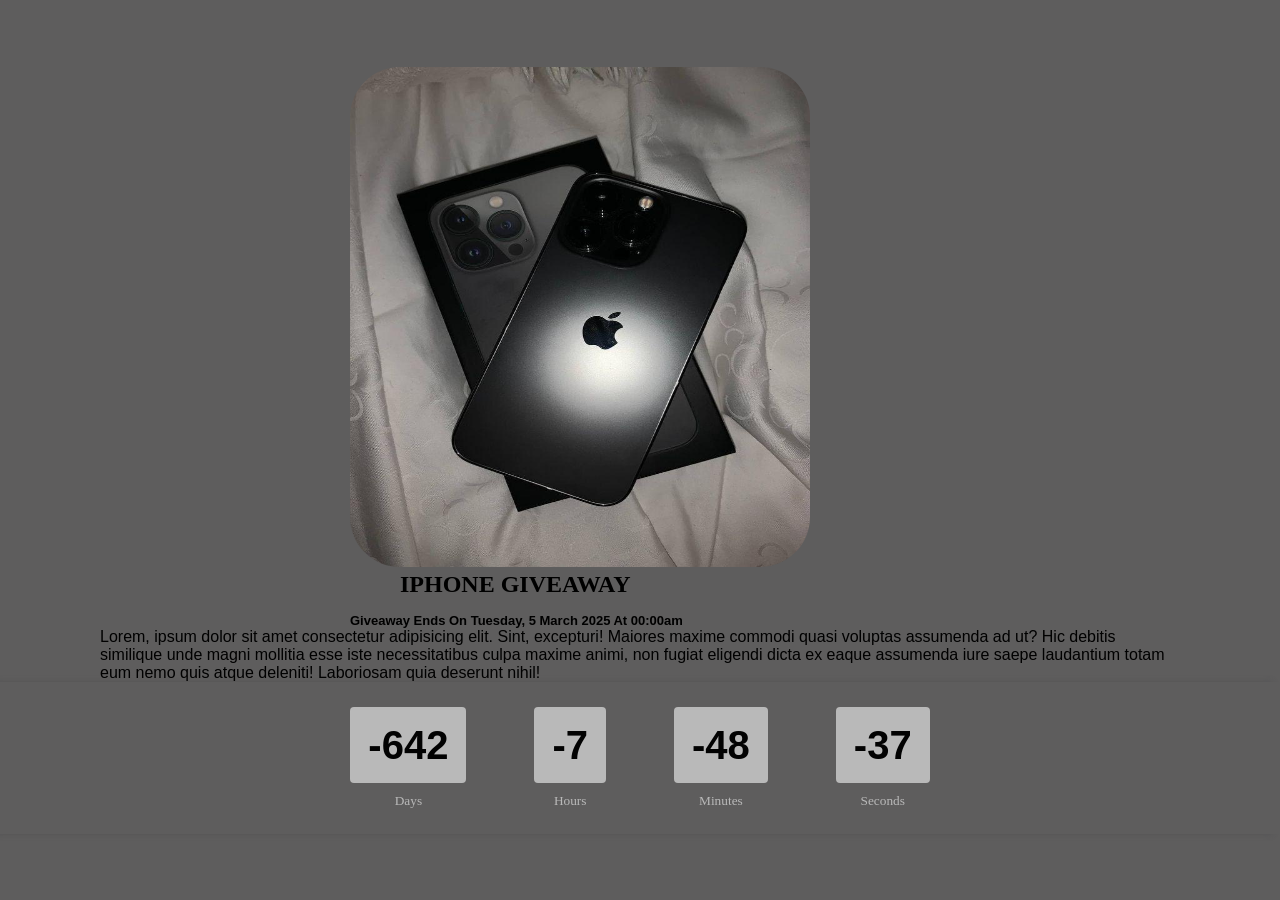
==== index.html @ 66524127 "Add files via upload" ====
<!DOCTYPE html>
<html>
<head>
    <title>countdown timer</title>  
    <link rel="stylesheet" href="style.css">
</head>
 
<body>
    <div class="countainer">
    <div class="img">
    <img src="WhatsApp Image 2024-02-28 at 07.57.48 (1).jpeg" alt="phone"/>
    </div>
    <h1> IPHONE GIVEAWAY</h1>
    <h2> Giveaway Ends On Tuesday, 5 March 2025 At 00:00am</h2> 
    <p> Lorem, ipsum dolor sit amet consectetur adipisicing elit. Sint, excepturi! Maiores maxime commodi quasi voluptas assumenda ad ut? Hic debitis similique unde magni mollitia esse iste necessitatibus culpa maxime animi, non fugiat eligendi dicta ex eaque assumenda iure saepe laudantium totam eum nemo quis atque deleniti! Laboriosam quia deserunt nihil!</p>
    
    <div id="countdown" class="countdown-box">
        <div class="time"> 
            <h2 class="digit day" id="day">00</h2>
            <small class="">Days</small class>
        </div>        

        <div class="time"> 
            <h2 class="digit hour" id="hour">00</h2>
            <small class>Hours</small class>
        </div>

        <div class="time"> 
            <h2 class="digit minute" id="minute">00</h2>
           <small class="">Minutes</small class>
        </div>

        <div class="time"> 
            <h2 class="digit second" id="second">00</h2>
           <small class="">Seconds</small class>
        </div>
    </div>
</div>
<script src="one.js"></script>
</body> 
</html>
---- style.css ----
*{
    margin: 0;
    padding: 0;
    box-sizing: border-box;
}
body{
    background-color: rgb(94, 93, 93);
    min-height: 100vh;
    color: #b9b9b9;
    display: flex;
    justify-content: center;
    align-items: center;
}
 
.container {
    max-width: 1120px;
    display: flex;
    justify-content: space-between;
    gap: 32px;
    
}
h1{
    color: black;
    font-size:  x-large;
    font-family: Georgia, 'Times New Roman', Times, serif;
    margin-bottom: 15px;
    align-content: center;
    margin-left: 400px;
} 

h2{
    color: black;
    font-size: small;
    font-family: Arial, Helvetica, sans-serif;
    margin-left: 350px;
}
 p{
    color: black;
    font-family: 'Gill Sans', 'Gill   Sans MT', Calibri, 'Trebuchet MS', sans-serif;
    align-content: center;
    margin-left: 100px;
    margin-right: 100px;
 }

 .box {
    display: flex;
    gap: 10px;
 }

 .countdown{
    display: flex;
    transform: scale();
}

.countdown-box {
    display: flex;
    gap: 18px;
    justify-content: center;
    align-items: center;
    box-shadow: -8px 0px 6px 0px rgba(68, 68, 72, 0.41)
  }

.day,
.hour,
.minute,
.second {
  text-align: center;
  background-color: #b9b9b9;
  color: #020202;
  border-radius: 4px;
  padding: 18px;
}

  .digit {
    font-weight: 700;
    font-size: 20px;
  }

.time{
    display: flex;
    flex-direction: column;
    align-items: center;
    justify-content: center;
    margin: 25px;
}
.img img {
    height: 500px;
    width: 460px;
    border-radius: 50px;
    margin-right: 50px;
    margin-left: 350px;
}
.time h2{
    font-weight: bold;
    font-size: 40px;
    line-height: 1;
    margin: 0 0 10px;
}

@media only screen and (max-width:600px) {
    .container {
        display: flex;
        justify-content: center;
        align-items: center;
        flex-direction: column;
        max-width: 200px;
    }
   
    .img img {
        margin-top: 50px ;
    }
}
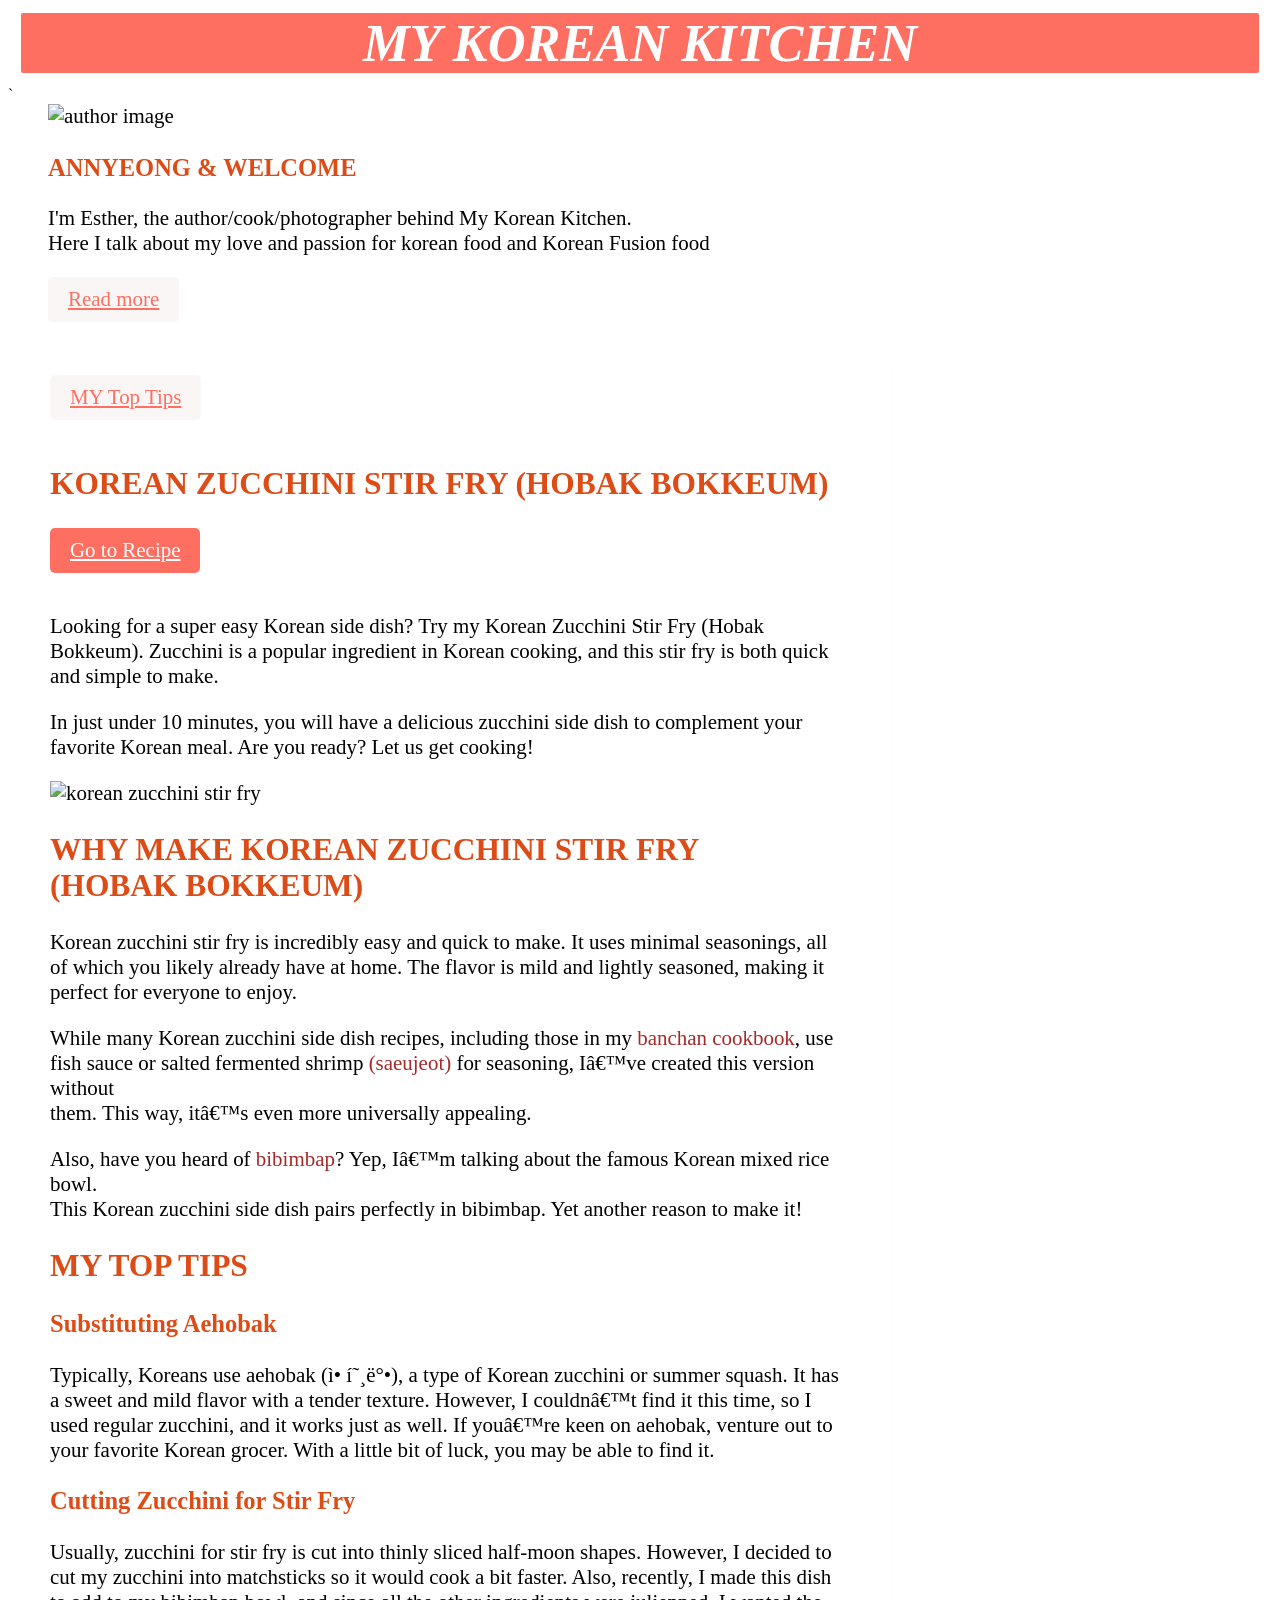
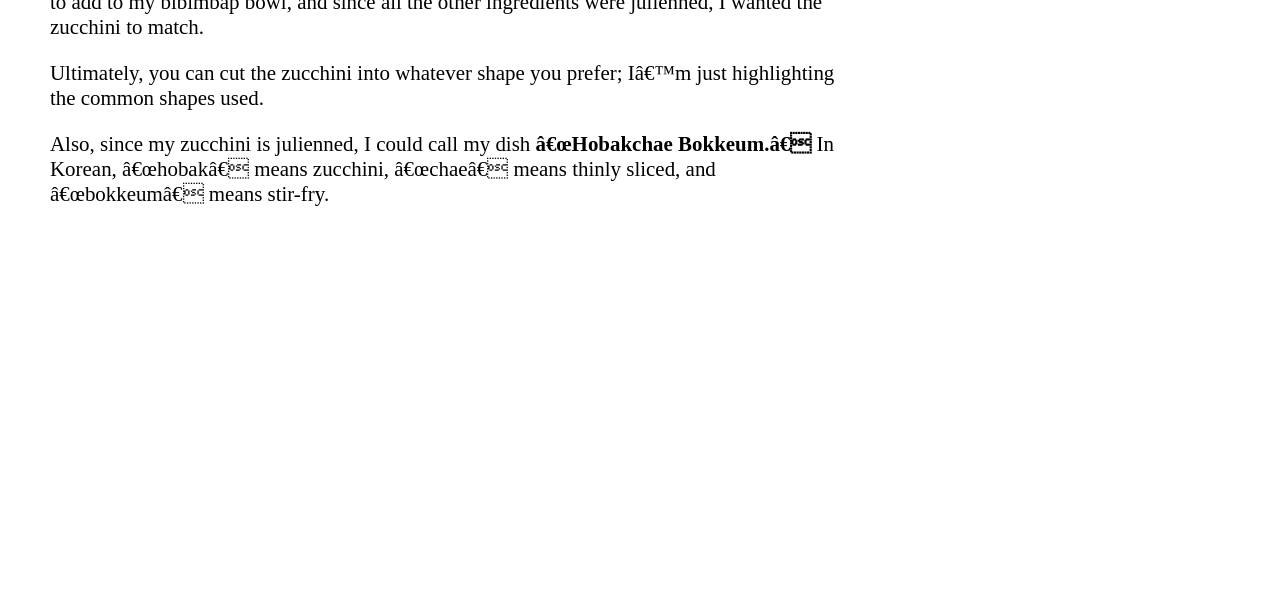
==== commit d02f949f: "Add files via upload" ====
--- a/index.html
+++ b/index.html
@@ -1,41 +1,176 @@
 <!DOCTYPE html>
-<html>
-<head>
-    <title>countdown timer</title>  
-    <link rel="stylesheet" href="style.css">
-</head>
- 
-<body>
-    <div class="countainer">
-    <div class="img">
-    <img src="WhatsApp Image 2024-02-28 at 07.57.48 (1).jpeg" alt="phone"/>
+<html lang="en">
+  <head>
+    <meta charset="UFT-8" />
+    <meta name="viewport" content="width=divice-width, initial-scale=1.0" />
+    <meta name="keywords" content="HTML,CSS" />
+    <meta name="description" content="....." />
+    <title>My Korean Kitchen</title>
+    <style>
+      body {
+        font-family: Georgia, "Times New Roman", Times, serif;
+      }
+      img {
+        width: 500px;
+        height: 400px;
+        object-fit: cover;
+      }
+      h1 {
+        text-align: center;
+        font-style: oblique;
+        color: rgb(221, 75, 22);
+        font-size: 5cap;
+        background-color: #ff6f61;
+        color: white;
+        position: sticky;
+        z-index: 1000;
+        border: 2px solid;
+        border-radius: 4px;
+        margin: 11px;
+        top: 0;
+      }
+      .hokab {
+        border: 2px solid;
+        padding: 10px 40px;
+        width: 800px;
+        height: 1800px;
+        border-color: rgb(255, 254, 254);
+        font-size: 2cap;
+      }
+      em {
+        color: brown;
+        font-style: normal;
+      }
+      .author-info img {
+        width: 200px;
+        height: 200px;
+        border-radius: 100px;
+        align-items: center;
+        padding-left: 20px;
+        margin-left: 20px;
+        text-align: left;
+      }
+      .author {
+        font-size: 2cap;
+      }
+      h3,
+      h2 {
+        color: rgb(221, 75, 22);
+      }
+      article .go-to-recipe {
+        display: inline-block;
+        background-color: #ff6f61;
+        color: white;
+        padding: 10px 20px;
+        margin-bottom: 20px;
+        border-radius: 5px;
+      }
+      .read-more{
+        display: inline-block;
+        background-color: #faf6f6;
+        color: #ff6f61;
+        padding: 10px 20px;
+        margin-bottom: 20px;
+        border-radius: 5px;
+      }
+      .my-top-tips{
+        display: inline-block;
+        background-color: #faf6f6;
+        color: #ff6f61;
+        padding: 10px 20px;
+        margin-bottom: 20px;
+        border-radius: 5px;
+      }
+      .welcome{
+        padding-left: 20px;
+        margin-left: 20px;
+        text-align: left;
+      }
+    
+    </style>
+  </head>
+  <body>
+    <h1>MY KOREAN KITCHEN</h1>`
+    <div class="author">
+      <div class="author-info">
+        <img src="images/WhatsApp Image 2024-06-02 at 15.40.18 (1).jpeg"
+          alt="author image" />
+      </div>
+      <div class="welcome">
+      <h3>ANNYEONG & WELCOME</h3>
+      <p>
+        I'm Esther, the author/cook/photographer behind My Korean Kitchen.
+        <br />Here I talk about my love and passion for korean food and Korean
+        Fusion food
+      </p>
+      <p><a href="Recipe/author.html" class="read-more"> Read more</a></p>
     </div>
-    <h1> IPHONE GIVEAWAY</h1>
-    <h2> Giveaway Ends On Tuesday, 5 March 2025 At 00:00am</h2> 
-    <p> Lorem, ipsum dolor sit amet consectetur adipisicing elit. Sint, excepturi! Maiores maxime commodi quasi voluptas assumenda ad ut? Hic debitis similique unde magni mollitia esse iste necessitatibus culpa maxime animi, non fugiat eligendi dicta ex eaque assumenda iure saepe laudantium totam eum nemo quis atque deleniti! Laboriosam quia deserunt nihil!</p>
+    </div>
+</body>
+    <div class="hokab">
+      <a href="#section-tips" class="my-top-tips">MY Top Tips</a>
+      <article>
+        <h2>KOREAN ZUCCHINI STIR FRY (HOBAK BOKKEUM)</h2>
+        <a href="Recipe/about.html" class="go-to-recipe"> Go to Recipe</a>
+        <p>
+          Looking for a super easy Korean side dish? Try my Korean Zucchini Stir
+          Fry (Hobak Bokkeum). Zucchini is a popular ingredient in Korean
+          cooking, and this stir fry is both quick and simple to make.
+        </p>
+        <p>
+          In just under 10 minutes, you will have a delicious zucchini side dish
+          to complement your <br />favorite Korean meal. Are you ready? Let us
+          get cooking!
+        </p>
+      </article>
+      <img src="images/stirr fry.jpg" alt="korean zucchini stir fry" />
+      <h2>WHY MAKE KOREAN ZUCCHINI STIR FRY <br />(HOBAK BOKKEUM)</h2>
+      <p>
+        Korean zucchini stir fry is incredibly easy and quick to make. It uses
+        minimal seasonings, all of which you likely already have at home. The
+        flavor is mild and lightly seasoned, making it perfect for everyone to
+        enjoy.
+      </p>
+      <p>
+        While many Korean zucchini side dish recipes, including those in my
+        <em>banchan cookbook</em>, use<br />
+        fish sauce or salted fermented shrimp <em>(saeujeot)</em> for seasoning,
+        I’ve created this version without <br />them. This way, it’s even more
+        universally appealing.
+      </p>
+      <p>
+        Also, have you heard of <em>bibimbap</em>? Yep, I’m talking about the
+        famous Korean mixed rice bowl. <br />This Korean zucchini side dish
+        pairs perfectly in bibimbap. Yet another reason to make it!
+      </p>
+      <h2 id="section-tips">MY TOP TIPS</h2>
+      <h3>Substituting Aehobak</h3>
+      <p>
+        Typically, Koreans use aehobak (애호박), a type of Korean zucchini or
+        summer squash. It has a sweet and mild flavor with a tender texture.
+        However, I couldn’t find it this time, so I used regular zucchini, and
+        it works just as well. If you’re keen on aehobak, venture out to your
+        favorite Korean grocer. With a little bit of luck, you may be able to
+        find it.
+      </p>
+      <h3>Cutting Zucchini for Stir Fry</h3>
+      <p>
+        Usually, zucchini for stir fry is cut into thinly sliced half-moon
+        shapes. However, I decided to cut my zucchini into matchsticks so it
+        would cook a bit faster. Also, recently, I made this dish to add to my
+        bibimbap bowl, and since all the other ingredients were julienned, I
+        wanted the zucchini to match.
+      </p>
+      <p>
+        Ultimately, you can cut the zucchini into whatever shape you prefer; I’m
+        just highlighting the common shapes used.
+      </p>
+      <p>
+        Also, since my zucchini is julienned, I could call my dish
+        <b>“Hobakchae Bokkeum.”</b> In Korean, “hobak” means zucchini, “chae”
+        means thinly sliced, and “bokkeum” means stir-fry.
+      </p>
+    </div>
     
-    <div id="countdown" class="countdown-box">
-        <div class="time"> 
-            <h2 class="digit day" id="day">00</h2>
-            <small class="">Days</small class>
-        </div>        
-
-        <div class="time"> 
-            <h2 class="digit hour" id="hour">00</h2>
-            <small class>Hours</small class>
-        </div>
-
-        <div class="time"> 
-            <h2 class="digit minute" id="minute">00</h2>
-           <small class="">Minutes</small class>
-        </div>
-
-        <div class="time"> 
-            <h2 class="digit second" id="second">00</h2>
-           <small class="">Seconds</small class>
-        </div>
-    </div>
-</div>
-<script src="one.js"></script>
-</body> 
-</html>+  </body>
+</html>
